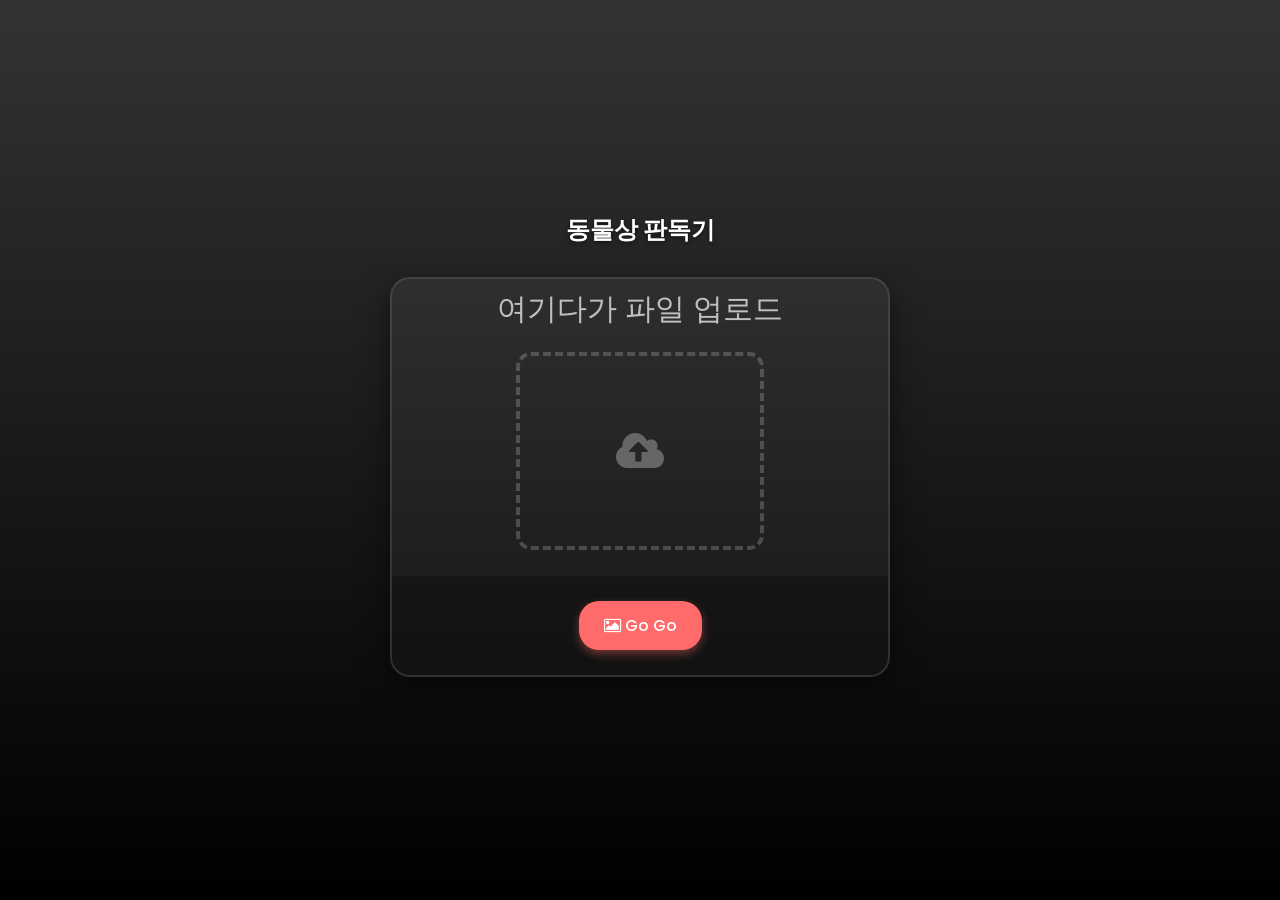
==== index.html @ 1f437f98 "Add files via upload" ====
<!DOCTYPE html>
<html lang="ko">
<head>
    <meta charset="UTF-8">
    <meta name="viewport" content="width=device-width, initial-scale=1.0">
    <title>Image Recognition Model</title>
    
    <link href="https://fonts.googleapis.com/css2?family=Poppins:wght@300;500;700&display=swap" rel="stylesheet">
    <link rel="stylesheet" href="https://maxcdn.bootstrapcdn.com/font-awesome/4.4.0/css/font-awesome.min.css">
    <script src="https://code.jquery.com/jquery-3.7.1.min.js"></script>

    <style>
        * , *:before, *:after { box-sizing: border-box; }
        
        body {
            background: linear-gradient(180deg, #333333 0%, #000000 100%);
            font-family: 'Poppins', sans-serif;
            display: flex;
            flex-direction: column;
            align-items: center;
            justify-content: center;
            min-height: 100vh;
            margin: 0;
            color: white;
            padding: 20px;
        }

        h2 { font-weight: 700; margin-bottom: 30px; text-shadow: 0 2px 4px rgba(0,0,0,0.5); }

        .uploadWrapper {
            position: relative;
            width: 500px;
            max-width: 100%;
        }

        .imageUploadForm {
            background: rgba(255, 255, 255, 0.05);
            height: 400px;
            width: 100%;
            position: relative;
            display: flex;
            align-items: flex-end;
            justify-content: center;
            flex-wrap: wrap;
            border-radius: 20px;
            border: 2px solid rgba(255,255,255,0.1);
            overflow: hidden;
            box-shadow: 0 10px 30px rgba(0,0,0,0.5);
        }

        .imageUploadForm .helpText {
            color: rgba(255,255,255,0.7); display: block; position: absolute;
            top: 2%; left: 0; width: 100%; height: 100%;
            text-align: center; font-size: 30px; font-weight: 300; z-index: 1;
        }

        .imageUploadForm.loaded .helpText { display: none; }

        .imageUploadForm .helpText:after {
            content: '\f0ee'; font-family: 'FontAwesome';
            font-size: 150%; color: rgba(255, 255, 255, 0.3);
            display: flex; align-items: center; justify-content: center;
            margin: 4% auto; width: 50%; height: 50%;
            border: 4px dashed rgba(255, 255, 255, 0.2);
            border-radius: 15px;
        }

        /* 업로드된 이미지 표시 영역 */
        #face-image {
            position: absolute; top: 10%; left: 10%;
            width: 80%; height: 70%;
            object-fit: contain; /* 이미지 비율 유지 */
            border-radius: 10px;
            display: none;
            z-index: 5;
        }

        .imageUploadForm.loaded #face-image { display: block; }

        .imageUploadForm .pickFile {
            position: absolute; bottom: 0; left: 0;
            display: flex; background: rgba(0,0,0,0.3);
            height: 25%; width: 100%;
            align-items: center; justify-content: center;
        }

        .pickFileButton {
            display: inline-block; padding: 12px 25px;
            font-weight: 500; font-size: 16px; color: white;
            background: #FF6B6B;
            border-radius: 20px; text-decoration: none;
            box-shadow: 0 4px 10px rgba(255,107,107,0.4);
        }

        .uploadButton {
            position: absolute; top: 0; left: 0;
            width: 100%; height: 100%; opacity: 0;
            cursor: pointer; z-index: 10;
        }

        #label-container { width: 500px; max-width: 100%; margin-top: 30px; }
        
        #label-container div {
            background: rgba(255,255,255,0.05); padding: 15px;
            margin-bottom: 10px; border-radius: 10px;
            border: 1px solid rgba(255,255,255,0.1);
            font-size: 18px; display: flex; justify-content: space-between;
        }
    </style>
</head>
<body>

    <h2>동물상 판독기</h2>

    <div class="uploadWrapper">
      <form id="imageUploadForm" class="imageUploadForm">
        <span class="helpText">여기다가 파일 업로드</span>
        <input type='file' id="file" class="uploadButton" accept="image/*" />
        
        <img id="face-image" src="" alt="uploaded image" />
        
        <span class="pickFile">
          <a href="#" class="pickFileButton">
            <i class="fa fa-image"></i> Go Go
          </a>
        </span>
      </form>
    </div>

    <div id="label-container"></div>

    <script src="https://cdn.jsdelivr.net/npm/@tensorflow/tfjs@latest/dist/tf.min.js"></script>
    <script src="https://cdn.jsdelivr.net/npm/@teachablemachine/image@latest/dist/teachablemachine-image.min.js"></script>

    <script>
        const URL = "https://teachablemachine.withgoogle.com/models/kZ-a4VTne/";
        let model, labelContainer, maxPredictions;

        // 1. 페이지 로드 시 모델을 미리 불러옵니다.
        async function loadModel() {
            const modelURL = URL + "model.json";
            const metadataURL = URL + "metadata.json";
            model = await tmImage.load(modelURL, metadataURL);
            maxPredictions = model.getTotalClasses();
            
            labelContainer = document.getElementById("label-container");
            labelContainer.innerHTML = ""; // 초기화
            for (let i = 0; i < maxPredictions; i++) {
                labelContainer.appendChild(document.createElement("div"));
            }
            console.log("Model Ready.");
        }

        // 2. 이미지를 예측하는 함수
        async function predict() {
            const image = document.getElementById("face-image");
            const prediction = await model.predict(image);
            
            for (let i = 0; i < maxPredictions; i++) {
                const classPrediction = 
                    "<span>" + prediction[i].className + "</span>" + 
                    "<span style='font-weight: 700; color: #FF6B6B;'>" + (prediction[i].probability * 100).toFixed(0) + "%</span>";
                labelContainer.childNodes[i].innerHTML = classPrediction;
            }
        }

        // 3. 파일 업로드 및 분석 트리거
        $(document).ready(function() {
            loadModel();

            const $form = $("#imageUploadForm");
            const $file = $("#file");
            const $faceImage = $("#face-image");

            $file.on('change', function() {
                if (this.files && this.files[0]) {
                    const reader = new FileReader();
                    
                    reader.onload = function (e) {
                        $faceImage.attr('src', e.target.result);
                        $form.addClass('loaded');
                        
                        // 이미지가 화면에 완전히 로드된 후 AI 분석 시작
                        $faceImage.on('load', function() {
                            if (model) predict();
                        });
                    };
                    reader.readAsDataURL(this.files[0]);
                }
            });
        });
    </script>
</body>
</html>
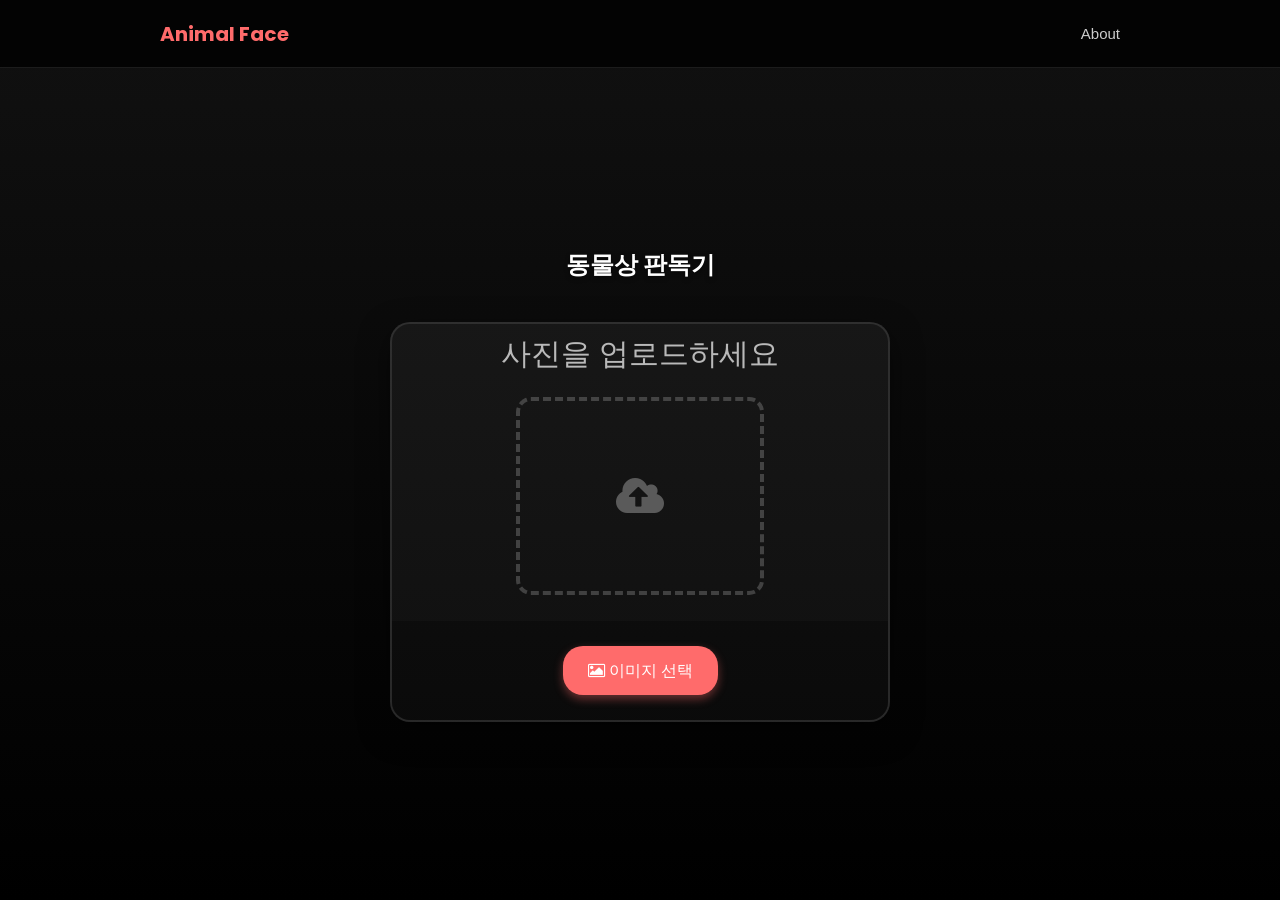
==== commit 2860831c: "Add files via upload" ====
--- a/index.html
+++ b/index.html
@@ -1,19 +1,21 @@
 <!DOCTYPE html>
 <html lang="ko">
 <head>
+    <meta name="naver-site-verification" content="48ecc5509e5af5b20a84d5de23c0afd9900b8f83" />
     <meta charset="UTF-8">
     <meta name="viewport" content="width=device-width, initial-scale=1.0">
-    <title>Image Recognition Model</title>
+    <title>Animal Face Recognition</title>
     
     <link href="https://fonts.googleapis.com/css2?family=Poppins:wght@300;500;700&display=swap" rel="stylesheet">
     <link rel="stylesheet" href="https://maxcdn.bootstrapcdn.com/font-awesome/4.4.0/css/font-awesome.min.css">
     <script src="https://code.jquery.com/jquery-3.7.1.min.js"></script>
+    <script src="https://html2canvas.hertzen.com/dist/html2canvas.min.js"></script>
 
     <style>
         * , *:before, *:after { box-sizing: border-box; }
         
         body {
-            background: linear-gradient(180deg, #333333 0%, #000000 100%);
+            background: linear-gradient(180deg, #111111 0%, #000000 100%);
             font-family: 'Poppins', sans-serif;
             display: flex;
             flex-direction: column;
@@ -23,29 +25,60 @@
             margin: 0;
             color: white;
             padding: 20px;
-        }
+            padding-top: 80px;
+        }
+
+        /* 네비게이션 바 - Home/햄버거 제거 버전 */
+        .nav-bar {
+            position: fixed; top: 0; left: 0; width: 100%;
+            background: rgba(0, 0, 0, 0.8); backdrop-filter: blur(10px);
+            z-index: 1000; border-bottom: 1px solid rgba(255,255,255,0.1);
+        }
+        .nav-container {
+            max-width: 1000px; margin: 0 auto; display: flex;
+            justify-content: space-between; align-items: center; padding: 15px 20px;
+            gap: 30px; /* 로고와 About 사이 간격 */
+        }
+        .nav-logo { font-weight: 700; font-size: 20px; color: #FF6B6B; }
+        .nav-links { display: flex; }
+        .nav-links a { color: white; text-decoration: none; font-size: 15px; opacity: 0.8; padding: 10px 0; }
+        .nav-links a:hover { opacity: 1; }
 
         h2 { font-weight: 700; margin-bottom: 30px; text-shadow: 0 2px 4px rgba(0,0,0,0.5); }
 
-        .uploadWrapper {
-            position: relative;
-            width: 500px;
-            max-width: 100%;
-        }
-
+        /* 캡처 대상 영역 */
+        #capture-area {
+            display: flex;
+            flex-direction: column;
+            align-items: center;
+            width: 100%;
+            background: transparent;
+            padding: 10px;
+            border-radius: 20px;
+        }
+
+        /* 업로드 박스 - [수정됨] 고정 높이 제거, 결과 화면에서 유연하게 조정 */
+        .uploadWrapper { position: relative; width: 500px; max-width: 100%; }
         .imageUploadForm {
             background: rgba(255, 255, 255, 0.05);
-            height: 400px;
+            /* [수정됨] 초기 로드 전에는 고정 높이, 로드 후엔 유연하게 */
+            height: 400px; 
             width: 100%;
             position: relative;
             display: flex;
-            align-items: flex-end;
+            align-items: center; /* [수정됨] 중앙 정렬 */
             justify-content: center;
             flex-wrap: wrap;
             border-radius: 20px;
             border: 2px solid rgba(255,255,255,0.1);
             overflow: hidden;
             box-shadow: 0 10px 30px rgba(0,0,0,0.5);
+            transition: height 0.3s ease; /* 부드러운 전환 */
+        }
+        /* [수정됨] 결과가 예측되었을 때 폼의 고정 높이를 제거하여 원본 사진 비율을 따르게 함 */
+        .imageUploadForm.predicted {
+            height: auto;
+            padding: 10px;
         }
 
         .imageUploadForm .helpText {
@@ -53,81 +86,114 @@
             top: 2%; left: 0; width: 100%; height: 100%;
             text-align: center; font-size: 30px; font-weight: 300; z-index: 1;
         }
-
         .imageUploadForm.loaded .helpText { display: none; }
-
         .imageUploadForm .helpText:after {
             content: '\f0ee'; font-family: 'FontAwesome';
             font-size: 150%; color: rgba(255, 255, 255, 0.3);
             display: flex; align-items: center; justify-content: center;
             margin: 4% auto; width: 50%; height: 50%;
-            border: 4px dashed rgba(255, 255, 255, 0.2);
-            border-radius: 15px;
-        }
-
-        /* 업로드된 이미지 표시 영역 */
+            border: 4px dashed rgba(255, 255, 255, 0.2); border-radius: 15px;
+        }
+
         #face-image {
-            position: absolute; top: 10%; left: 10%;
-            width: 80%; height: 70%;
-            object-fit: contain; /* 이미지 비율 유지 */
-            border-radius: 10px;
-            display: none;
-            z-index: 5;
+            /* [수정됨] 찌그러짐 방지를 위해 object-fit cover 사용 및 고정 위치 조정 */
+            width: 100%;
+            max-height: 400px; /* 너무 커지지 않도록 최대 높이 설정 */
+            object-fit: cover; /* 비율을 유지하면서 영역을 꽉 채움 (찌그러짐 방지 핵심) */
+            border-radius: 10px; display: none; z-index: 5;
+            transition: all 0.3s ease;
+        }
+        /* [수정됨] 사진이 로드되고 예측이 완료되면 중앙 배치 및 여백 조정 */
+        .imageUploadForm.loaded.predicted #face-image {
+            display: block;
+            margin: 0 auto;
         }
 
         .imageUploadForm.loaded #face-image { display: block; }
-
         .imageUploadForm .pickFile {
-            position: absolute; bottom: 0; left: 0;
-            display: flex; background: rgba(0,0,0,0.3);
-            height: 25%; width: 100%;
-            align-items: center; justify-content: center;
-        }
-
+            position: absolute; bottom: 0; left: 0; display: flex; background: rgba(0,0,0,0.3);
+            height: 25%; width: 100%; align-items: center; justify-content: center;
+            transition: transform 0.3s ease;
+        }
+        .imageUploadForm.predicted .pickFile { transform: translateY(100%); }
         .pickFileButton {
-            display: inline-block; padding: 12px 25px;
-            font-weight: 500; font-size: 16px; color: white;
-            background: #FF6B6B;
-            border-radius: 20px; text-decoration: none;
+            display: inline-block; padding: 12px 25px; font-weight: 500; font-size: 16px;
+            color: white; background: #FF6B6B; border-radius: 20px; text-decoration: none;
             box-shadow: 0 4px 10px rgba(255,107,107,0.4);
         }
-
-        .uploadButton {
-            position: absolute; top: 0; left: 0;
-            width: 100%; height: 100%; opacity: 0;
-            cursor: pointer; z-index: 10;
-        }
-
-        #label-container { width: 500px; max-width: 100%; margin-top: 30px; }
-        
-        #label-container div {
-            background: rgba(255,255,255,0.05); padding: 15px;
-            margin-bottom: 10px; border-radius: 10px;
-            border: 1px solid rgba(255,255,255,0.1);
-            font-size: 18px; display: flex; justify-content: space-between;
-        }
+        .uploadButton { position: absolute; top: 0; left: 0; width: 100%; height: 100%; opacity: 0; cursor: pointer; z-index: 10; }
+        .imageUploadForm.predicted .uploadButton { display: none; }
+
+        /* 다시 하기 버튼 (사진 바로 아래 배치) */
+        .btn-retry {
+            display: none; background: transparent; border: 1px solid rgba(255,255,255,0.3);
+            color: rgba(255,255,255,0.7); padding: 8px 15px; border-radius: 10px; cursor: pointer;
+            font-family: 'Poppins', sans-serif; font-size: 13px; transition: 0.3s;
+            margin-top: 15px; align-self: center;
+        }
+        .btn-retry:hover { background: rgba(255,255,255,0.1); color: white; }
+
+        /* 결과 그래프 */
+        #label-container { width: 500px; max-width: 100%; margin-top: 20px; display: none; }
+        .result-bar-box { margin-bottom: 15px; }
+        .result-label { display: flex; justify-content: space-between; margin-bottom: 5px; font-size: 16px; font-weight: 500; }
+        .bar-container {
+            width: 100%; height: 20px; background: rgba(255,255,255,0.1);
+            border-radius: 10px; overflow: hidden; box-shadow: inset 0 2px 5px rgba(0,0,0,0.5);
+        }
+        .bar-fill {
+            height: 100%; border-radius: 10px; transition: width 1s ease-in-out;
+            box-shadow: 2px 0 5px rgba(0,0,0,0.3);
+        }
+
+        /* 하단 저장 버튼 */
+        .save-box { width: 500px; max-width: 100%; display: none; margin-top: 15px; }
+        .btn-save {
+            width: 100%; background: #FF6B6B; color: white; border: none;
+            padding: 18px; border-radius: 15px; cursor: pointer;
+            font-family: 'Poppins', sans-serif; font-size: 18px; font-weight: 700;
+            box-shadow: 0 4px 15px rgba(255,107,107,0.4); transition: 0.3s;
+        }
+        .btn-save:hover { transform: translateY(-2px); background: #ff5252; }
     </style>
 </head>
 <body>
 
+    <nav class="nav-bar">
+        <div class="nav-container">
+            <div class="nav-logo">Animal Face</div>
+            <div class="nav-links">
+                <a href="#">About</a>
+            </div>
+        </div>
+    </nav>
+
     <h2>동물상 판독기</h2>
 
-    <div class="uploadWrapper">
-      <form id="imageUploadForm" class="imageUploadForm">
-        <span class="helpText">여기다가 파일 업로드</span>
-        <input type='file' id="file" class="uploadButton" accept="image/*" />
-        
-        <img id="face-image" src="" alt="uploaded image" />
-        
-        <span class="pickFile">
-          <a href="#" class="pickFileButton">
-            <i class="fa fa-image"></i> Go Go
-          </a>
-        </span>
-      </form>
+    <div id="capture-area">
+        <div class="uploadWrapper">
+            <form id="imageUploadForm" class="imageUploadForm">
+                <span class="helpText">사진을 업로드하세요</span>
+                <input type='file' id="file" class="uploadButton" accept="image/*" />
+                <img id="face-image" src="" alt="uploaded image" />
+                <span class="pickFile">
+                    <a href="#" class="pickFileButton"><i class="fa fa-image"></i> 이미지 선택</a>
+                </span>
+            </form>
+        </div>
+
+        <button type="button" class="btn-retry" id="btn-retry" onclick="resetUpload()">
+            <i class="fa fa-refresh"></i> 다시 하기
+        </button>
+
+        <div id="label-container"></div>
     </div>
 
-    <div id="label-container"></div>
+    <div class="save-box" id="save-box">
+        <button type="button" class="btn-save" onclick="saveResult()">
+            <i class="fa fa-download"></i> 결과 이미지 저장하기
+        </button>
+    </div>
 
     <script src="https://cdn.jsdelivr.net/npm/@tensorflow/tfjs@latest/dist/tf.min.js"></script>
     <script src="https://cdn.jsdelivr.net/npm/@teachablemachine/image@latest/dist/teachablemachine-image.min.js"></script>
@@ -136,52 +202,111 @@
         const URL = "https://teachablemachine.withgoogle.com/models/kZ-a4VTne/";
         let model, labelContainer, maxPredictions;
 
-        // 1. 페이지 로드 시 모델을 미리 불러옵니다.
         async function loadModel() {
             const modelURL = URL + "model.json";
             const metadataURL = URL + "metadata.json";
             model = await tmImage.load(modelURL, metadataURL);
             maxPredictions = model.getTotalClasses();
-            
             labelContainer = document.getElementById("label-container");
-            labelContainer.innerHTML = ""; // 초기화
-            for (let i = 0; i < maxPredictions; i++) {
-                labelContainer.appendChild(document.createElement("div"));
-            }
-            console.log("Model Ready.");
-        }
-
-        // 2. 이미지를 예측하는 함수
+        }
+
         async function predict() {
             const image = document.getElementById("face-image");
             const prediction = await model.predict(image);
             
+            // [수정됨] loaded 클래스도 함께 추가하여 결과 화면 CSS가 올바르게 적용되도록 함
+            $("#imageUploadForm").addClass('loaded predicted');
+            $('#btn-retry').show();
+            $('#save-box').css('display', 'block');
+            $('#label-container').fadeIn().html(""); 
+
+            const emojis = ["🐶", "🐱", "🦊", "🐰", "🦖", "🦌", "🐹"];
+            const rainbowColors = ["#FF5F5F", "#FFA35F", "#FFF15F", "#79FF5F", "#5F96FF", "#A35FFF", "#8B00FF"];
+
             for (let i = 0; i < maxPredictions; i++) {
-                const classPrediction = 
-                    "<span>" + prediction[i].className + "</span>" + 
-                    "<span style='font-weight: 700; color: #FF6B6B;'>" + (prediction[i].probability * 100).toFixed(0) + "%</span>";
-                labelContainer.childNodes[i].innerHTML = classPrediction;
+                const name = prediction[i].className;
+                const prob = (prediction[i].probability * 100).toFixed(0);
+                const barColor = rainbowColors[i] || "#ffffff"; 
+                const emoji = emojis[i] || " ";
+
+                const barHtml = `
+                    <div class="result-bar-box">
+                        <div class="result-label">
+                            <span>${emoji} ${name}</span>
+                            <span>${prob}%</span>
+                        </div>
+                        <div class="bar-container">
+                            <div class="bar-fill" style="width: ${prob}%; background-color: ${barColor};"></div>
+                        </div>
+                    </div>
+                `;
+                labelContainer.innerHTML += barHtml;
             }
         }
 
-        // 3. 파일 업로드 및 분석 트리거
+        async function saveResult() {
+            const captureArea = document.querySelector("#capture-area");
+            $('#btn-retry').hide();
+
+            // [수정됨] html2canvas 옵션을 찌그러짐 방지에 맞게 조정
+            const canvas = await html2canvas(captureArea, {
+                backgroundColor: "#111111",
+                useCORS: true,
+                scale: 2, // 고해상도 저장
+                // [수정됨] 캡처 전 레이아웃을 강제로 업데이트하여 찌그러짐을 방지
+                onclone: (clonedDoc) => {
+                    const form = clonedDoc.querySelector('.imageUploadForm');
+                    const img = clonedDoc.querySelector('#face-image');
+                    
+                    // 캡처 영역 내에서 고정 높이를 확실히 제거
+                    if (form && form.classList.contains('predicted')) {
+                        form.style.height = 'auto';
+                        form.style.padding = '10px';
+                        
+                        // 캡처 영역 내의 이미지 object-fit을 cover로 강제
+                        if (img) {
+                            img.style.width = '100%';
+                            img.style.objectFit = 'cover';
+                            img.style.maxHeight = '400px'; 
+                            img.style.margin = '0 auto';
+                        }
+                    }
+                }
+            });
+            
+            const link = document.createElement('a');
+            link.href = canvas.toDataURL("image/png");
+            link.download = 'animal_face_result.png';
+            link.click();
+
+            $('#btn-retry').show();
+        }
+
+        function resetUpload() {
+            // [수정됨] loaded 클래스도 함께 제거
+            $("#imageUploadForm").removeClass('loaded predicted');
+            // [수정됨] 이미지 로드 후 높이가 auto로 고정되는 것을 방지하기 위해 스타일 초기화
+            $("#imageUploadForm").css('height', '400px');
+            $("#face-image").attr('src', '');
+            $("#file").val('');
+            $("#label-container").hide().html("");
+            $("#btn-retry").hide();
+            $("#save-box").hide();
+        }
+
         $(document).ready(function() {
             loadModel();
-
-            const $form = $("#imageUploadForm");
-            const $file = $("#file");
-            const $faceImage = $("#face-image");
-
-            $file.on('change', function() {
+            $("#file").on('change', function() {
                 if (this.files && this.files[0]) {
                     const reader = new FileReader();
-                    
                     reader.onload = function (e) {
-                        $faceImage.attr('src', e.target.result);
-                        $form.addClass('loaded');
-                        
-                        // 이미지가 화면에 완전히 로드된 후 AI 분석 시작
-                        $faceImage.on('load', function() {
+                        $("#face-image").attr('src', e.target.result);
+                        // [수정됨] loaded 클래스만 먼저 추가 (예측 전)
+                        $("#imageUploadForm").addClass('loaded');
+                        // [수정됨] 파일 선택 시 다시하기 버튼과 저장 버튼을 숨김
+                        $('#btn-retry').hide();
+                        $('#save-box').hide();
+                        $("#face-image").off('load').on('load', function() {
                             if (model) predict();
                         });
                     };
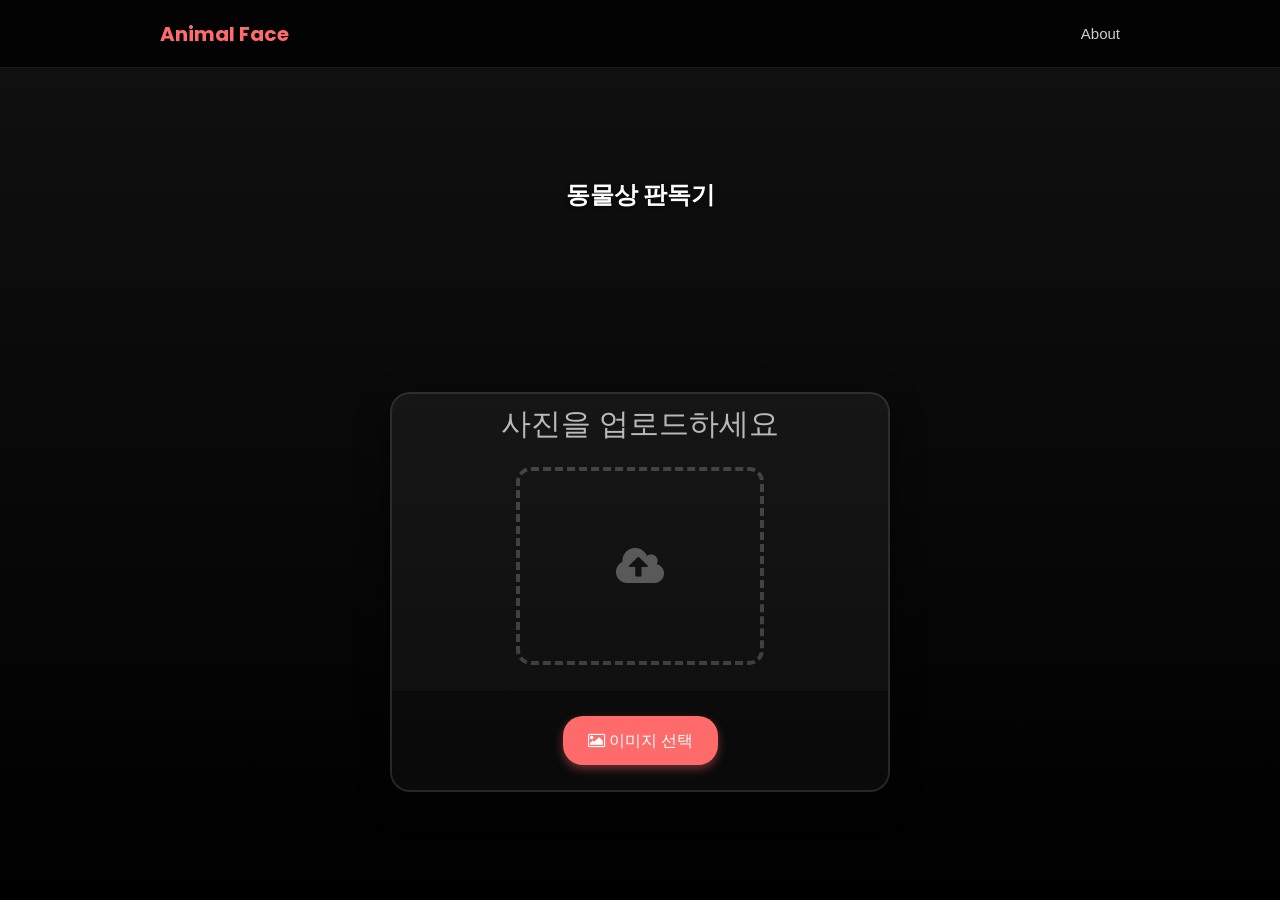
==== commit 9d52413f: "Add files via upload" ====
--- a/index.html
+++ b/index.html
@@ -5,6 +5,7 @@
     <meta charset="UTF-8">
     <meta name="viewport" content="width=device-width, initial-scale=1.0">
     <title>Animal Face Recognition</title>
+    <link rel="icon" type="image/x-icon" href="favicon.ico">
     
     <link href="https://fonts.googleapis.com/css2?family=Poppins:wght@300;500;700&display=swap" rel="stylesheet">
     <link rel="stylesheet" href="https://maxcdn.bootstrapcdn.com/font-awesome/4.4.0/css/font-awesome.min.css">
@@ -28,7 +29,6 @@
             padding-top: 80px;
         }
 
-        /* 네비게이션 바 - Home/햄버거 제거 버전 */
         .nav-bar {
             position: fixed; top: 0; left: 0; width: 100%;
             background: rgba(0, 0, 0, 0.8); backdrop-filter: blur(10px);
@@ -37,7 +37,7 @@
         .nav-container {
             max-width: 1000px; margin: 0 auto; display: flex;
             justify-content: space-between; align-items: center; padding: 15px 20px;
-            gap: 30px; /* 로고와 About 사이 간격 */
+            gap: 30px;
         }
         .nav-logo { font-weight: 700; font-size: 20px; color: #FF6B6B; }
         .nav-links { display: flex; }
@@ -46,7 +46,6 @@
 
         h2 { font-weight: 700; margin-bottom: 30px; text-shadow: 0 2px 4px rgba(0,0,0,0.5); }
 
-        /* 캡처 대상 영역 */
         #capture-area {
             display: flex;
             flex-direction: column;
@@ -57,25 +56,22 @@
             border-radius: 20px;
         }
 
-        /* 업로드 박스 - [수정됨] 고정 높이 제거, 결과 화면에서 유연하게 조정 */
         .uploadWrapper { position: relative; width: 500px; max-width: 100%; }
         .imageUploadForm {
             background: rgba(255, 255, 255, 0.05);
-            /* [수정됨] 초기 로드 전에는 고정 높이, 로드 후엔 유연하게 */
             height: 400px; 
             width: 100%;
             position: relative;
             display: flex;
-            align-items: center; /* [수정됨] 중앙 정렬 */
+            align-items: center;
             justify-content: center;
             flex-wrap: wrap;
             border-radius: 20px;
             border: 2px solid rgba(255,255,255,0.1);
             overflow: hidden;
             box-shadow: 0 10px 30px rgba(0,0,0,0.5);
-            transition: height 0.3s ease; /* 부드러운 전환 */
-        }
-        /* [수정됨] 결과가 예측되었을 때 폼의 고정 높이를 제거하여 원본 사진 비율을 따르게 함 */
+            transition: height 0.3s ease;
+        }
         .imageUploadForm.predicted {
             height: auto;
             padding: 10px;
@@ -96,14 +92,12 @@
         }
 
         #face-image {
-            /* [수정됨] 찌그러짐 방지를 위해 object-fit cover 사용 및 고정 위치 조정 */
             width: 100%;
-            max-height: 400px; /* 너무 커지지 않도록 최대 높이 설정 */
-            object-fit: cover; /* 비율을 유지하면서 영역을 꽉 채움 (찌그러짐 방지 핵심) */
+            max-height: 400px;
+            object-fit: cover;
             border-radius: 10px; display: none; z-index: 5;
             transition: all 0.3s ease;
         }
-        /* [수정됨] 사진이 로드되고 예측이 완료되면 중앙 배치 및 여백 조정 */
         .imageUploadForm.loaded.predicted #face-image {
             display: block;
             margin: 0 auto;
@@ -124,7 +118,6 @@
         .uploadButton { position: absolute; top: 0; left: 0; width: 100%; height: 100%; opacity: 0; cursor: pointer; z-index: 10; }
         .imageUploadForm.predicted .uploadButton { display: none; }
 
-        /* 다시 하기 버튼 (사진 바로 아래 배치) */
         .btn-retry {
             display: none; background: transparent; border: 1px solid rgba(255,255,255,0.3);
             color: rgba(255,255,255,0.7); padding: 8px 15px; border-radius: 10px; cursor: pointer;
@@ -133,7 +126,6 @@
         }
         .btn-retry:hover { background: rgba(255,255,255,0.1); color: white; }
 
-        /* 결과 그래프 */
         #label-container { width: 500px; max-width: 100%; margin-top: 20px; display: none; }
         .result-bar-box { margin-bottom: 15px; }
         .result-label { display: flex; justify-content: space-between; margin-bottom: 5px; font-size: 16px; font-weight: 500; }
@@ -146,7 +138,6 @@
             box-shadow: 2px 0 5px rgba(0,0,0,0.3);
         }
 
-        /* 하단 저장 버튼 */
         .save-box { width: 500px; max-width: 100%; display: none; margin-top: 15px; }
         .btn-save {
             width: 100%; background: #FF6B6B; color: white; border: none;
@@ -169,6 +160,13 @@
     </nav>
 
     <h2>동물상 판독기</h2>
+<div style="margin: 20px auto; min-height: 100px; display: flex; justify-content: center;">
+    <ins class="kakao_ad_area" style="display:none;"
+    data-ad-unit = "DAN-T5c1Yqfo2SpMfTSW"
+    data-ad-width = "320"
+    data-ad-height = "100"></ins>
+    <script type="text/javascript" src="//t1.daumcdn.net/kas/static/ba.min.js" async></script>
+</div>
 
     <div id="capture-area">
         <div class="uploadWrapper">
@@ -214,7 +212,6 @@
             const image = document.getElementById("face-image");
             const prediction = await model.predict(image);
             
-            // [수정됨] loaded 클래스도 함께 추가하여 결과 화면 CSS가 올바르게 적용되도록 함
             $("#imageUploadForm").addClass('loaded predicted');
             $('#btn-retry').show();
             $('#save-box').css('display', 'block');
@@ -245,47 +242,37 @@
         }
 
         async function saveResult() {
+            // [광고 신호 1] 저장 버튼 누를 때 앱에 알림
+            if (window.ReactNativeWebView) {
+                window.ReactNativeWebView.postMessage("START_AD_BEFORE_SAVE");
+            }
+
             const captureArea = document.querySelector("#capture-area");
             $('#btn-retry').hide();
 
-            // [수정됨] html2canvas 옵션을 찌그러짐 방지에 맞게 조정
             const canvas = await html2canvas(captureArea, {
                 backgroundColor: "#111111",
                 useCORS: true,
-                scale: 2, // 고해상도 저장
-                // [수정됨] 캡처 전 레이아웃을 강제로 업데이트하여 찌그러짐을 방지
-                onclone: (clonedDoc) => {
-                    const form = clonedDoc.querySelector('.imageUploadForm');
-                    const img = clonedDoc.querySelector('#face-image');
-                    
-                    // 캡처 영역 내에서 고정 높이를 확실히 제거
-                    if (form && form.classList.contains('predicted')) {
-                        form.style.height = 'auto';
-                        form.style.padding = '10px';
-                        
-                        // 캡처 영역 내의 이미지 object-fit을 cover로 강제
-                        if (img) {
-                            img.style.width = '100%';
-                            img.style.objectFit = 'cover';
-                            img.style.maxHeight = '400px'; 
-                            img.style.margin = '0 auto';
-                        }
-                    }
-                }
+                scale: 2
             });
             
-            const link = document.createElement('a');
-            link.href = canvas.toDataURL("image/png");
-            link.download = 'animal_face_result.png';
-            link.click();
+            const dataUrl = canvas.toDataURL("image/png");
+
+            if (window.ReactNativeWebView) {
+                // 앱의 App.js로 이미지 데이터 전송
+                window.ReactNativeWebView.postMessage(dataUrl);
+            } else {
+                const link = document.createElement('a');
+                link.href = dataUrl;
+                link.download = 'animal_face_result.png';
+                link.click();
+            }
 
             $('#btn-retry').show();
         }
 
         function resetUpload() {
-            // [수정됨] loaded 클래스도 함께 제거
             $("#imageUploadForm").removeClass('loaded predicted');
-            // [수정됨] 이미지 로드 후 높이가 auto로 고정되는 것을 방지하기 위해 스타일 초기화
             $("#imageUploadForm").css('height', '400px');
             $("#face-image").attr('src', '');
             $("#file").val('');
@@ -298,12 +285,15 @@
             loadModel();
             $("#file").on('change', function() {
                 if (this.files && this.files[0]) {
+                    // [광고 신호 2] 이미지 업로드 시 앱에 알림
+                    if (window.ReactNativeWebView) {
+                        window.ReactNativeWebView.postMessage("START_AD_ON_UPLOAD");
+                    }
+
                     const reader = new FileReader();
                     reader.onload = function (e) {
                         $("#face-image").attr('src', e.target.result);
-                        // [수정됨] loaded 클래스만 먼저 추가 (예측 전)
                         $("#imageUploadForm").addClass('loaded');
-                        // [수정됨] 파일 선택 시 다시하기 버튼과 저장 버튼을 숨김
                         $('#btn-retry').hide();
                         $('#save-box').hide();
                         $("#face-image").off('load').on('load', function() {
